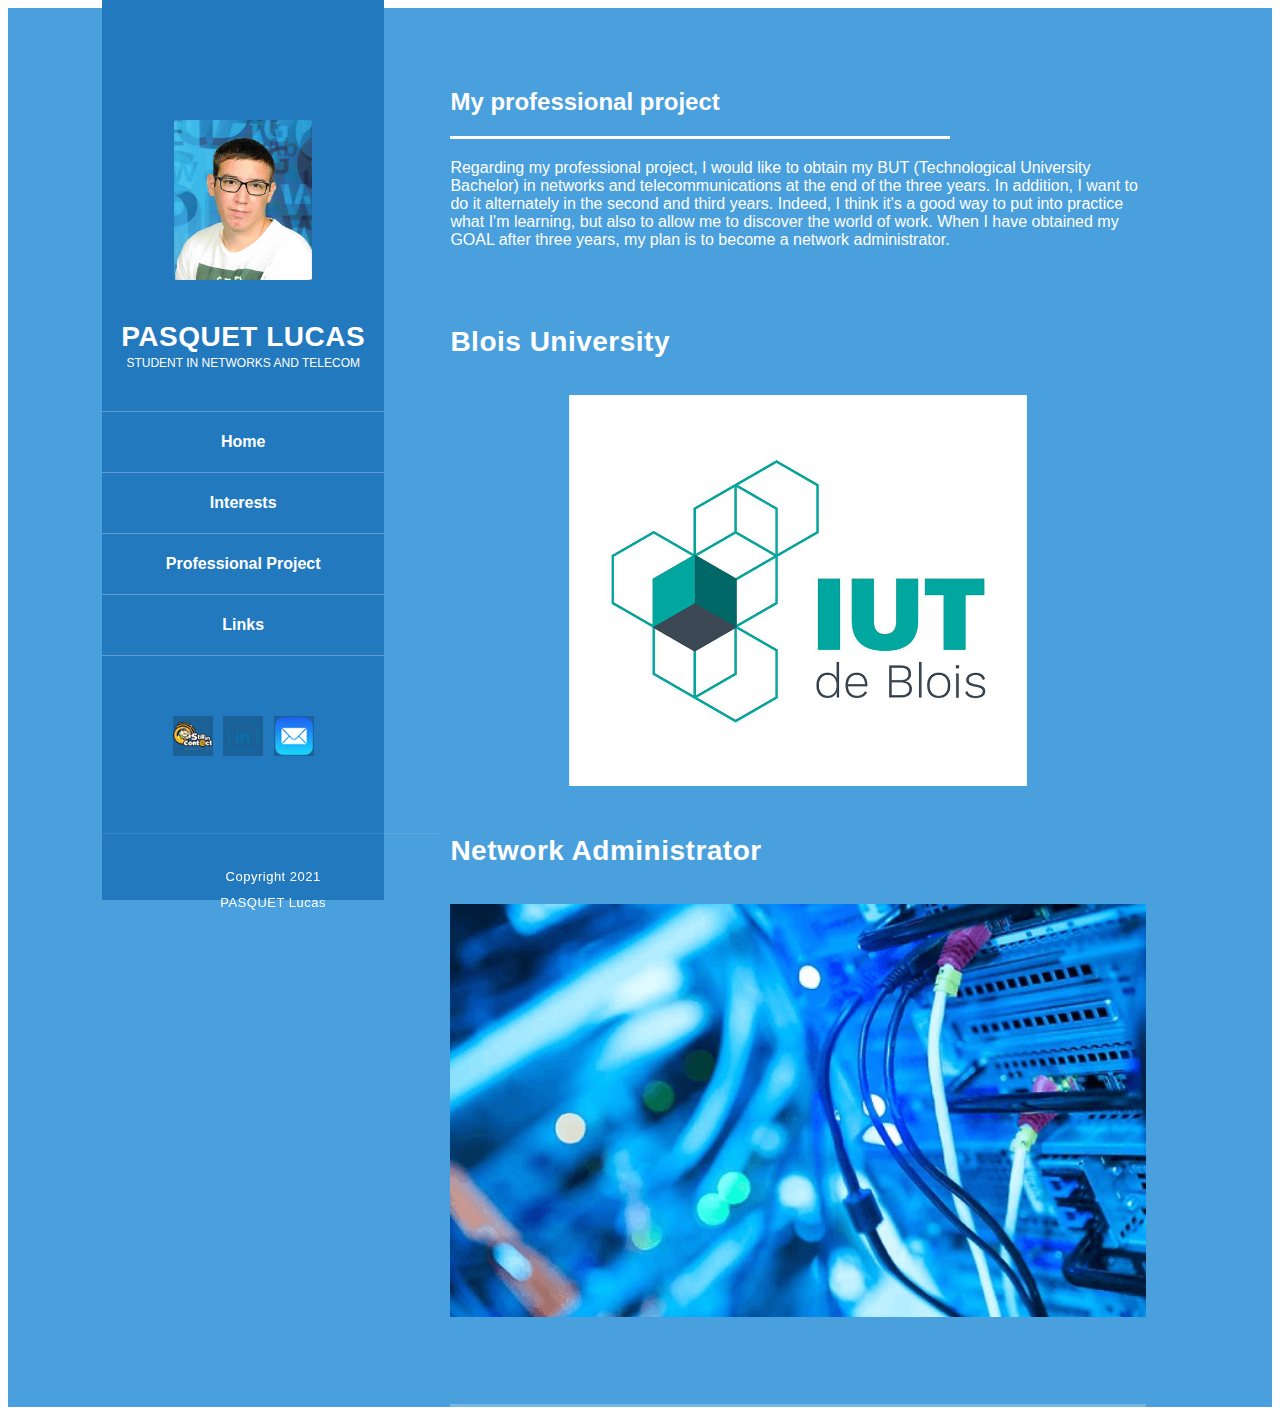
==== professional-project.html @ ede21829 "Add files via upload" ====
<!DOCTYPE html>
<html lang="fr">
  <head>
    <meta charset="utf-8" />
    <title>PASQUET Lucas</title>
    <link rel="stylesheet" href="css/style.css" />

  </head>

  <body>
    <div id="page-wraper">
      <div class="responsive-nav">
        <i class="fa fa-bars" id="menu-toggle"></i>
        <div id="menu" class="menu">
          <i class="fa fa-times" id="menu-close"></i>
          <div class="container">
            <div class="image">
              <img src="images/profil.png" alt="" />
            </div>
            <div class="author-content">
              <h4>PASQUET Lucas</h4>
              <span>Student in networks and telecom</span>
            </div>
            <nav class="main-nav" role="navigation">
              <ul class="main-menu">
                <li><a href="index.html">Home</a></li>
                <li><a href="interests.html">Interests</a></li>
                <li><a href="professional-project.html">Professional Project</a></li>
                <li><a href="links.html">Links</a></li>
              </ul>
            </nav>
            <div class="social-network">
              <ul class="soial-icons">
                <li>
                  <a target="_blank" href="https://www.stillincontact.com/membre.php?menu=accueil&identifiant=61b68697773ca&cnx=1"><img src="images/stilling.png" alt="" /></a>
                </li>
                <li>
                  <a target="_blank" href="https://www.linkedin.com/in/lucas-pasquet-979551214/"><img src="images/linkedin.png" alt="" /></a>
                </li>
                <li>
                  <a target="_blank" href="mailto: lucas.pasquet@etu.univ-tours.fr"><img src="images/mail.png" alt="" /></a>
                </li>
              </ul>
            </div>
            <div class="copyright-text">
              <p>Copyright 2021 <br>
                PASQUET Lucas</p>
            </div>
          </div>
        </div>
      </div>

      <section class="section about-me" data-section="section1">
        <div class="container">
          <div class="section-heading">
          
            <h2>My professional project</h2>
            <div class="line-dec"></div>
            <span>
              Regarding my professional project, I would like to obtain my BUT (Technological University Bachelor) in networks and telecommunications at the end of the three years. 
              In addition, I want to do it alternately in the second and third years. 
              Indeed, I think it's a good way to put into practice what I'm learning, but also to allow me to discover the world of work. 
              When I have obtained my GOAL after three years, my plan is to become a network administrator.
            </span>
          </div>
          <div class="right-image-post">
            <div class="row">
 
              <div class="col-md-8">
                <div class="left-text">
                  <h4>Blois University</h4>
                  <p><a target="_blank" href="https://iut-blois.univ-tours.fr/"><img src="images/iut-blois.png" alt="iut-blois" /></a></p>
                </div>
              </div>
              <div class="col-md-8">
                <div class="left-text">
                  <h4>Network Administrator</h4>
                  <p><img target="_blank" src="images/admin-reseaux.png" alt="admin-reseaux" /></p>
                </div>
              </div>
            </div>
          </div>
          </div>
        </div>
      </section>
    </div>
  </body>
</html>
---- css/style.css ----
body {
    font-family: 'Roboto', sans-serif;
	overflow-x: hidden;
}

#page-wraper {
    background: #4AA0DD no-repeat center center fixed;
    -webkit-background-size: cover;
    -moz-background-size: cover;
    -o-background-size: cover;
    background-size: cover;
    width: 100%;
}

input,
select,
textarea {
    outline: none;
}

a {
	color: #9FF;
    text-decoration: none;
}

a:hover {
	color: #FF0;
	text-decoration: none;
}

p {
	letter-spacing: 0.5px;
    line-height: 2em;
    color: #fff;
}

h4 {
    font-size: 28px;
    font-weight: 700;
    color: #fff;
    letter-spacing: 0.5px;
}

img {
    width: 100%;
    overflow: hidden;
}

ul {
    padding: 0;
    margin: 0;
    list-style: none;
}

ul li {
    display: inline-block;
}

.clearfix:before,
.clearfix:after {
    content: "";
    display: table;
}

.clearfix:after {
    clear: both;
}

.container {
    margin: 0 auto;
}

.main-nav {
    text-align: center;
}

.main-nav li:last-child a {
    border-bottom: 1px solid #69C;
}

.main-nav li {
    display: block;
}

.main-nav li a {
    height: 60px;
    line-height: 60px;
    display: inline-block;
    font-size: 16px;
    font-weight: 700;
    color: #fff;
    width: 100%;
    transition: all 0.5s;
    border-top: 1px solid #69C;
}

.main-nav li:hover a,
.main-nav li.active a {
    background: #fff;
    color: #2279BD;
}

.menu .image {
    margin-top: 50px;
}

.menu .image img {
    width: 160px;
    height: 160px;
    border-radius: 10%;
    text-align: center;
}

.menu .author-content {
    margin: 20px 0px 40px 0px;
}

.menu .author-content h4 {
    margin-bottom: 0px;
	text-transform: uppercase;
}

.menu .author-content span {
    font-size: 12px;
    text-transform: uppercase;
    color: #fff;
}

.menu .social-network {
    margin-top: 60px;
}

.menu .social-network ul li {
    margin: 0 3px;
}

.menu .social-network ul li a {
    width: 40px;
    height: 40px;
    display: inline-block;
    text-align: center;
    line-height: 40px;
    background-color: rgba(0, 0, 0, 0.2);
    color: #fff;
    font-size: 14px;
    transition: all 0.5s;
}

.menu .copyright-text {
    position: relative;
    margin-top: 60px;
}

.menu .copyright-text p {
    border-top: 1px solid rgba(250, 250, 250, 0.1);
    display: inline-block;
    width: 100%;
    padding-left: 30px;
    padding-right: 30px;
    padding-top: 30px;
    font-size: 13px;
}

.menu {
  left: 8%;
  background-color: #2279BD;
  box-sizing: border-box;
  height: 100vh;  
  max-height: 100vh;
  max-width: 80vw;
  min-width: 45px;
  position: fixed;
  top: calc(0px);  
  width: 22%;
  text-align: center;
}

.menu-toggle {
  cursor: pointer;
  font-size: 25px;
  position: fixed;
  right: 25px;
  top: 25px;
}

#menu-close {
    cursor: pointer;
    text-align: right;
    color: #2279BD;
    width: 100%;
    height: 66px;
    text-align: center;
    display: inline-block;
    line-height: 66px;
	font-size: 1.3em;
}

.section {
    color: #fff;
    width: 55%;
    right: 10%;
    left: 35%;
    position: relative;
    min-height: 100vh;
    padding-bottom: 60px;
    border-bottom: 3px solid rgba(250, 250, 250, 0.25);
}

.section-heading {
    text-align: left;
    padding: 60px 0 40px 0;
}

.section-heading .line-dec {
    max-width: 500px;
    height: 3px;
    background-color: #fff;
    margin: 20px 0;
}
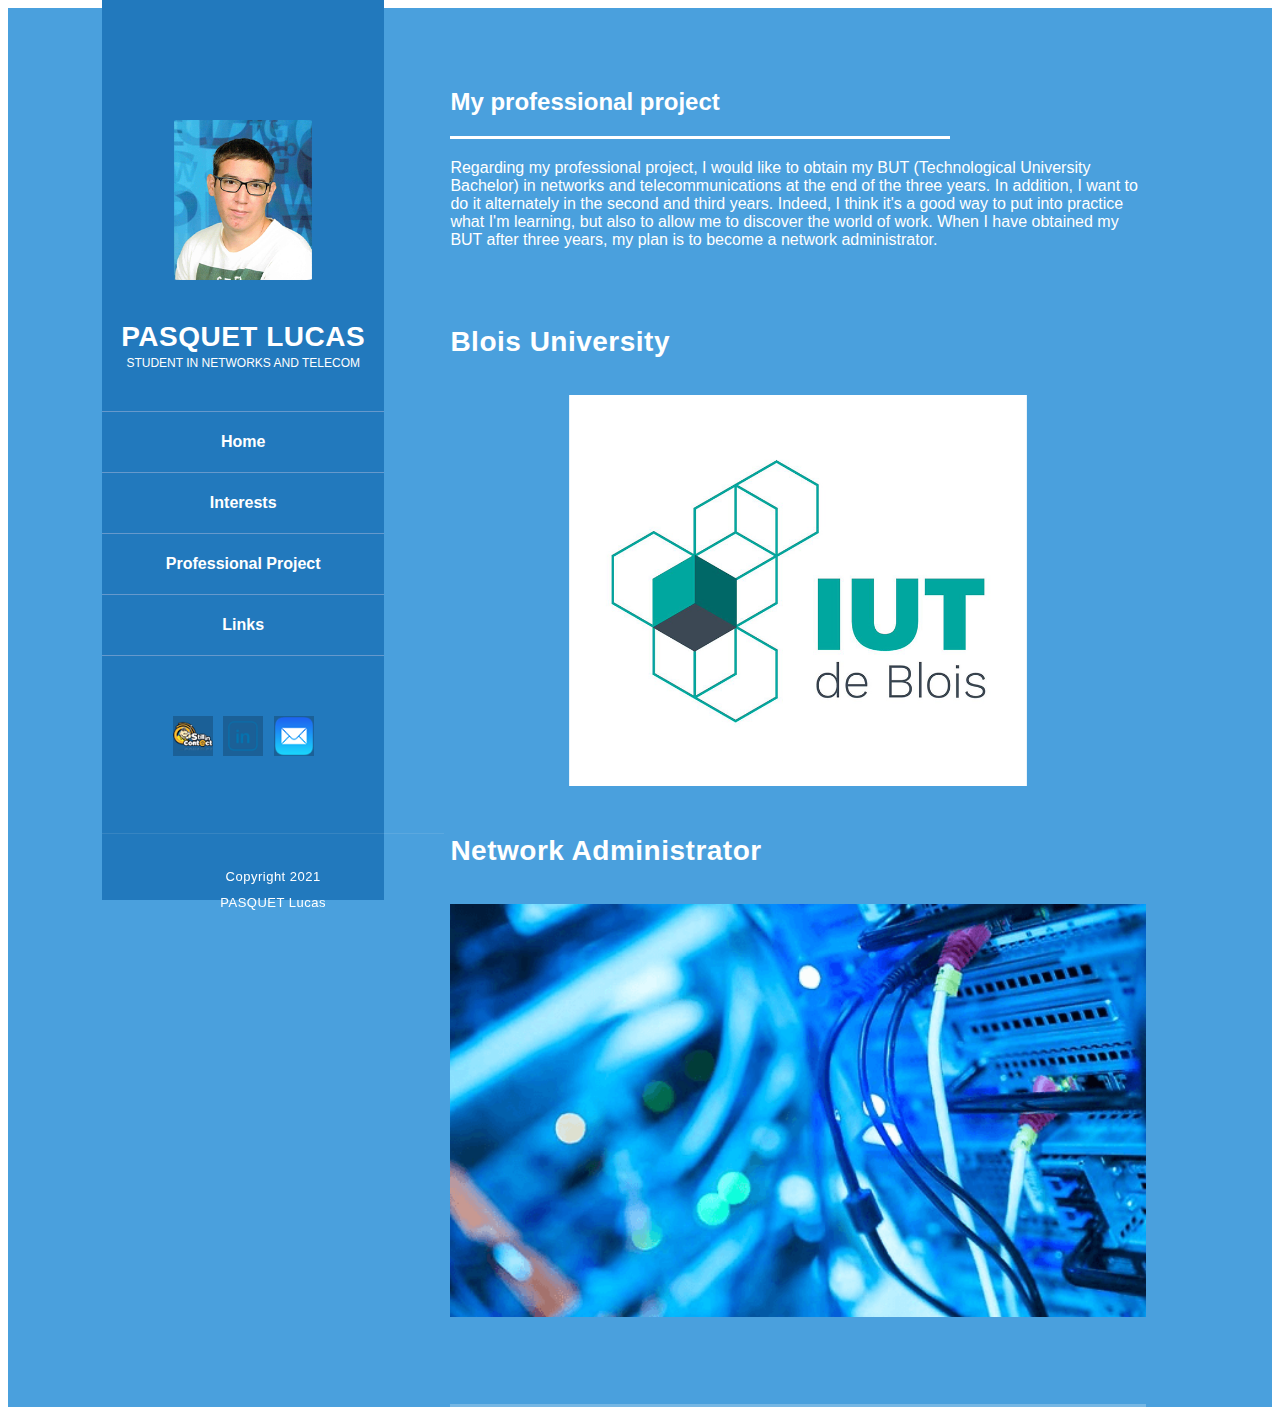
==== commit 2c6eb99a: "Update professional-project.html" ====
--- a/professional-project.html
+++ b/professional-project.html
@@ -60,7 +60,7 @@
               Regarding my professional project, I would like to obtain my BUT (Technological University Bachelor) in networks and telecommunications at the end of the three years. 
               In addition, I want to do it alternately in the second and third years. 
               Indeed, I think it's a good way to put into practice what I'm learning, but also to allow me to discover the world of work. 
-              When I have obtained my GOAL after three years, my plan is to become a network administrator.
+              When I have obtained my BUT after three years, my plan is to become a network administrator.
             </span>
           </div>
           <div class="right-image-post">
@@ -85,4 +85,4 @@
       </section>
     </div>
   </body>
-</html>+</html>
